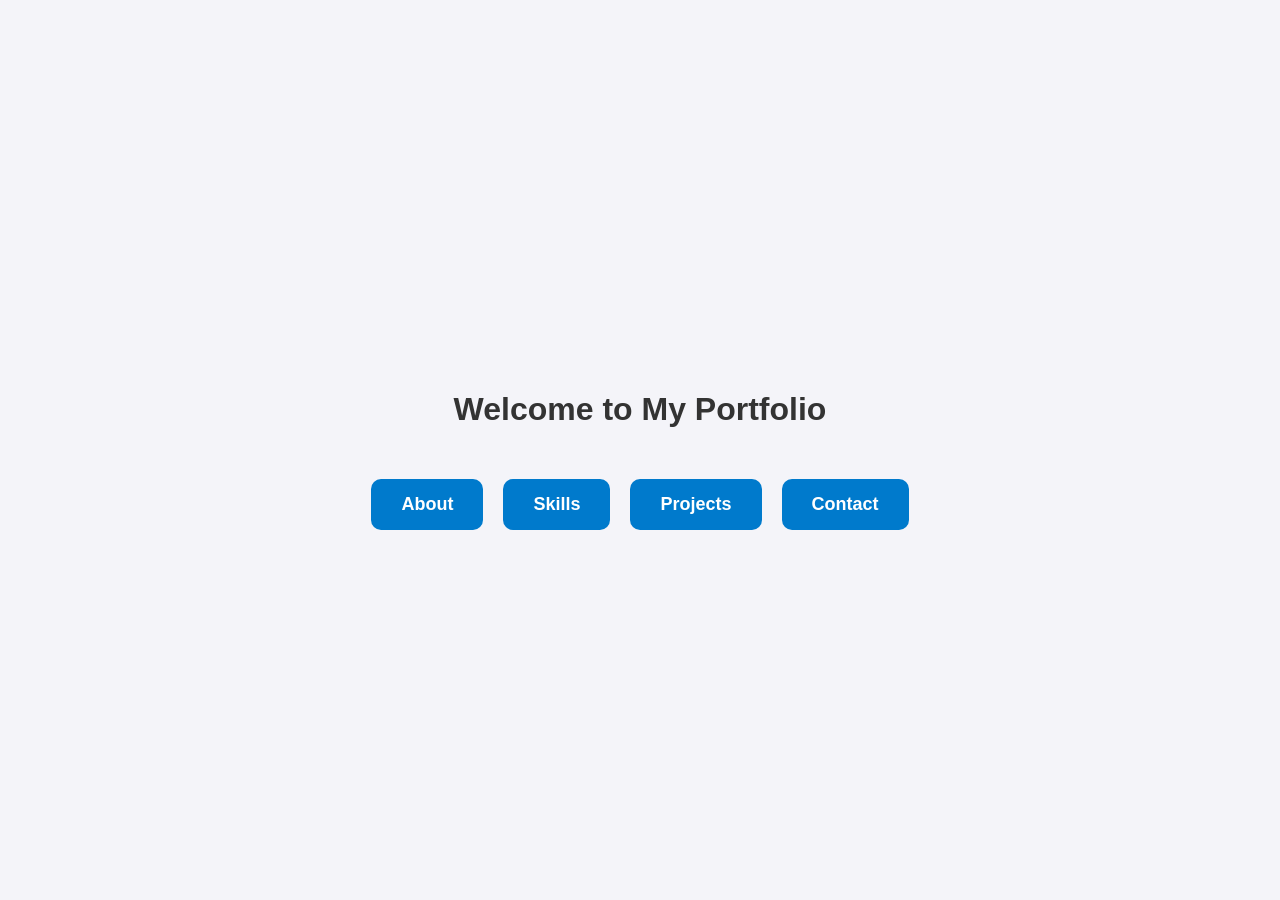
==== index.html @ 94c5de26 "Add POrtfolio code" ====
<!DOCTYPE html>
<html lang="en">
<head>
  <meta charset="UTF-8">
  <meta name="viewport" content="width=device-width, initial-scale=1.0">
  <title>Priyanshu Sharma - Portfolio</title>
  <link rel="stylesheet" href="style.css">
</head>
<body>
  <div class="home-container">
    <h1>Welcome to My Portfolio</h1>
    <div class="button-grid">
      <a href="about.html" class="btn">About</a>
      <a href="skills.html" class="btn">Skills</a>
      <a href="projects.html" class="btn">Projects</a>
      <a href="contact.html" class="btn">Contact</a>
    </div>
  </div>
</body>
</html>
---- style.css ----
body {
  margin: 0;
  font-family: Arial, sans-serif;
  background: #f4f4f9;
  color: #333;
  text-align: center;
}

/* Home Page */
.home-container {
  display: flex;
  flex-direction: column;
  justify-content: center;
  align-items: center;
  height: 100vh;
}

.button-grid {
  display: flex;
  gap: 20px;
  flex-wrap: wrap;
  margin-top: 30px;
}

.btn {
  background: #007acc;
  color: #fff;
  padding: 15px 30px;
  border-radius: 10px;
  text-decoration: none;
  font-size: 18px;
  font-weight: bold;
  transition: 0.3s;
}

.btn:hover {
  background: #333;
  color: #fff;
}

/* Other Pages */
.page-container {
  padding: 50px;
}

.page-container h1 {
  color: #007acc;
}

.project-card {
  background: #fff;
  padding: 20px;
  margin: 15px auto;
  border-radius: 8px;
  width: 60%;
  box-shadow: 0 2px 5px rgba(0,0,0,0.1);
  text-align: left;
}

.back-btn {
  display: inline-block;
  margin-top: 30px;
  background: #333;
  color: #fff;
  padding: 10px 20px;
  border-radius: 8px;
  text-decoration: none;
}

.back-btn:hover {
  background: #007acc;
}
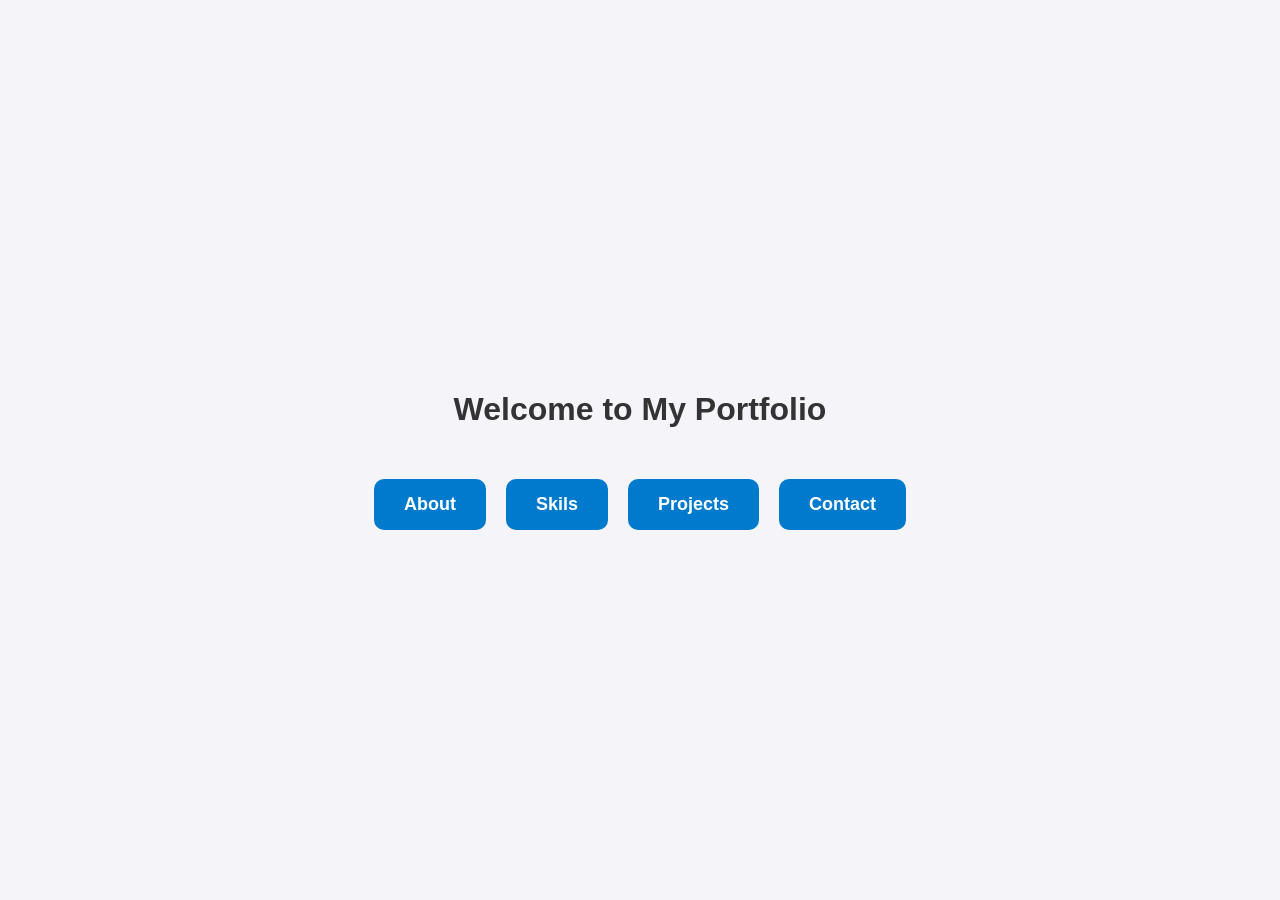
==== commit 9f60c6ac: "Fix typo in 'Skills' link text" ====
--- a/index.html
+++ b/index.html
@@ -11,7 +11,7 @@
     <h1>Welcome to My Portfolio</h1>
     <div class="button-grid">
       <a href="about.html" class="btn">About</a>
-      <a href="skills.html" class="btn">Skills</a>
+      <a href="skills.html" class="btn">Skils</a>
       <a href="projects.html" class="btn">Projects</a>
       <a href="contact.html" class="btn">Contact</a>
     </div>
